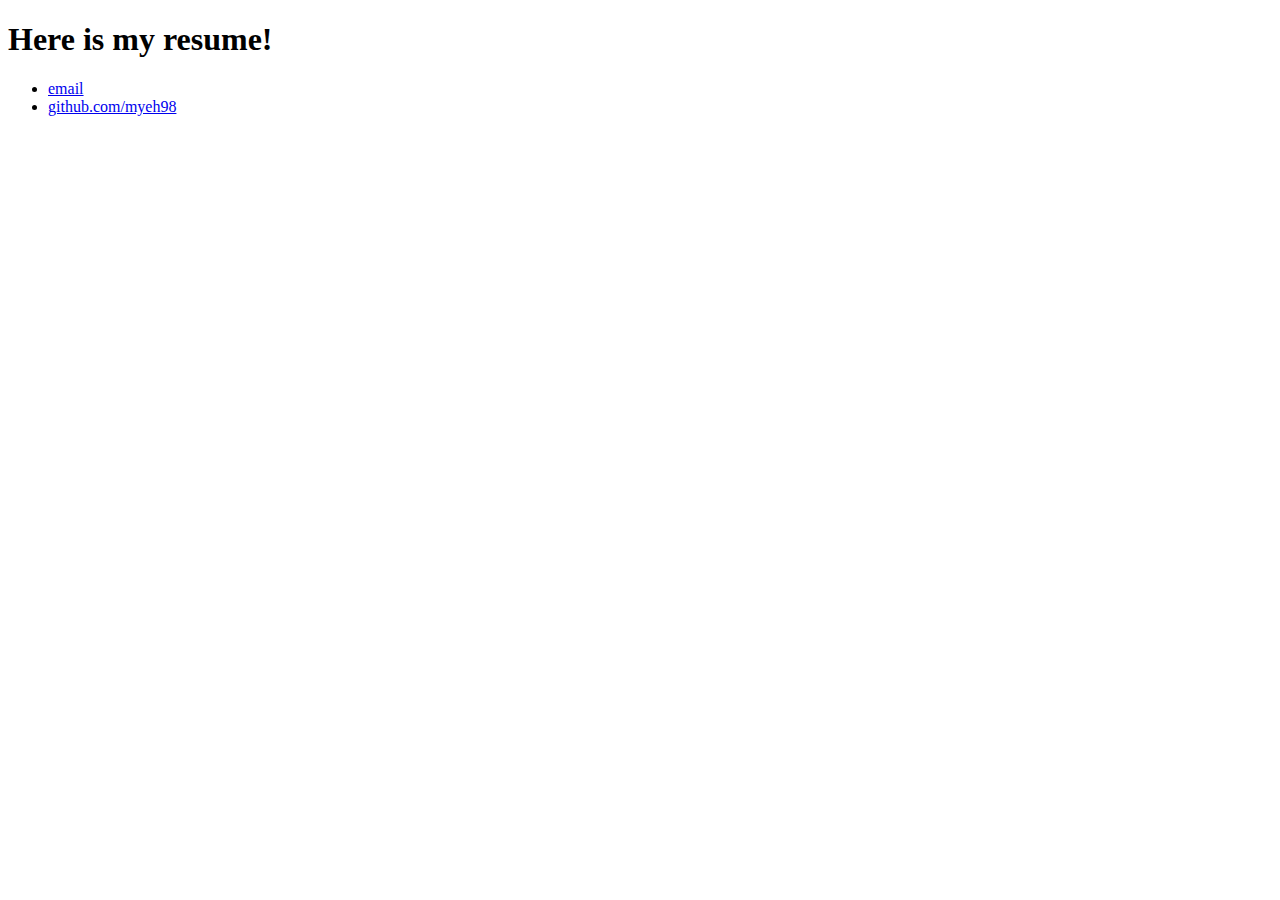
==== cv/index.html @ b31ddc23 "create index.html" ====
<!DOCTYPE html>
<html>
	<head>
		<title>Matthew Yeh, Princeton Class of 2020</title>
	</head>
	<body>
		<div class="container">
    		<div class="blurb">
        		<h1>Here is my resume!</h1>
		</div><!-- /.blurb -->
		</div><!-- /.container -->
		<footer>
    		<ul>
        		<li><a href="mailto:matthewy@princeton.edu">email</a></li>
        		<li><a href="https://github.com/myehh98">github.com/myeh98</a></li>
			</ul>
		</footer>
	</body>
</html>
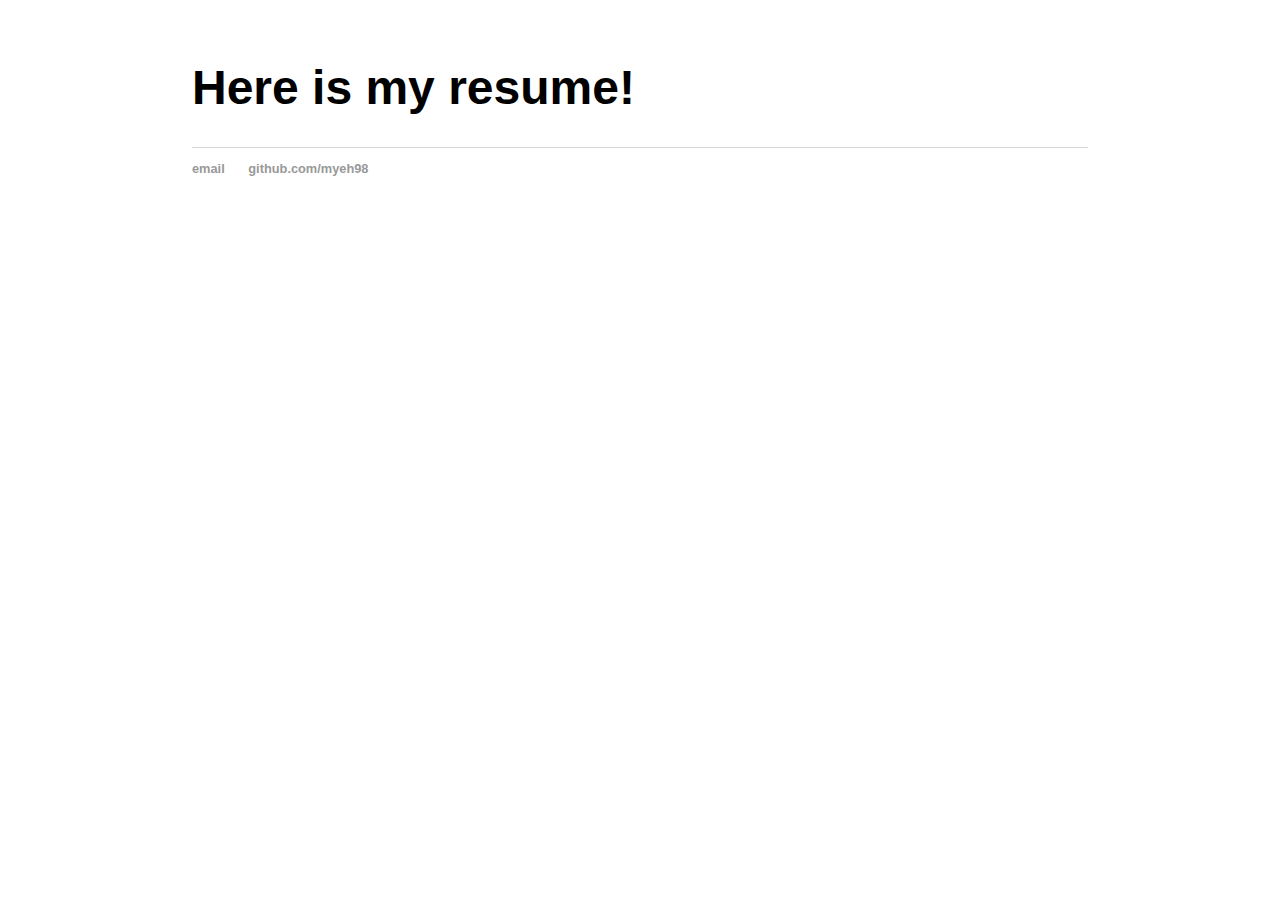
==== commit 3c8f01f0: "update index.html" ====
--- a/cv/index.html
+++ b/cv/index.html
@@ -2,6 +2,8 @@
 <html>
 	<head>
 		<title>Matthew Yeh, Princeton Class of 2020</title>
+		<!-- link to main stylesheet -->
+		<link rel="stylesheet" type="text/css" href="/css/main.css">
 	</head>
 	<body>
 		<div class="container">
--- a/css/main.css
+++ b/css/main.css
@@ -0,0 +1,43 @@
+body {
+    margin: 60px auto;
+    width: 70%;
+}
+nav ul, footer ul {
+    font-family:'Helvetica', 'Arial', 'Sans-Serif';
+    padding: 0px;
+    list-style: none;
+    font-weight: bold;
+}
+nav ul li, footer ul li {
+    display: inline;
+    margin-right: 20px;
+}
+a {
+    text-decoration: none;
+    color: #999;
+}
+a:hover {
+    text-decoration: underline;
+}
+h1 {
+    font-size: 3em;
+    font-family:'Helvetica', 'Arial', 'Sans-Serif';
+}
+p {
+    font-size: 1.5em;
+    line-height: 1.4em;
+    color: #333;
+}
+footer {
+    border-top: 1px solid #d5d5d5;
+    font-size: .8em;
+}
+
+ul.posts { 
+    margin: 20px auto 40px; 
+    font-size: 1.5em;
+}
+
+ul.posts li {
+    list-style: none;
+}
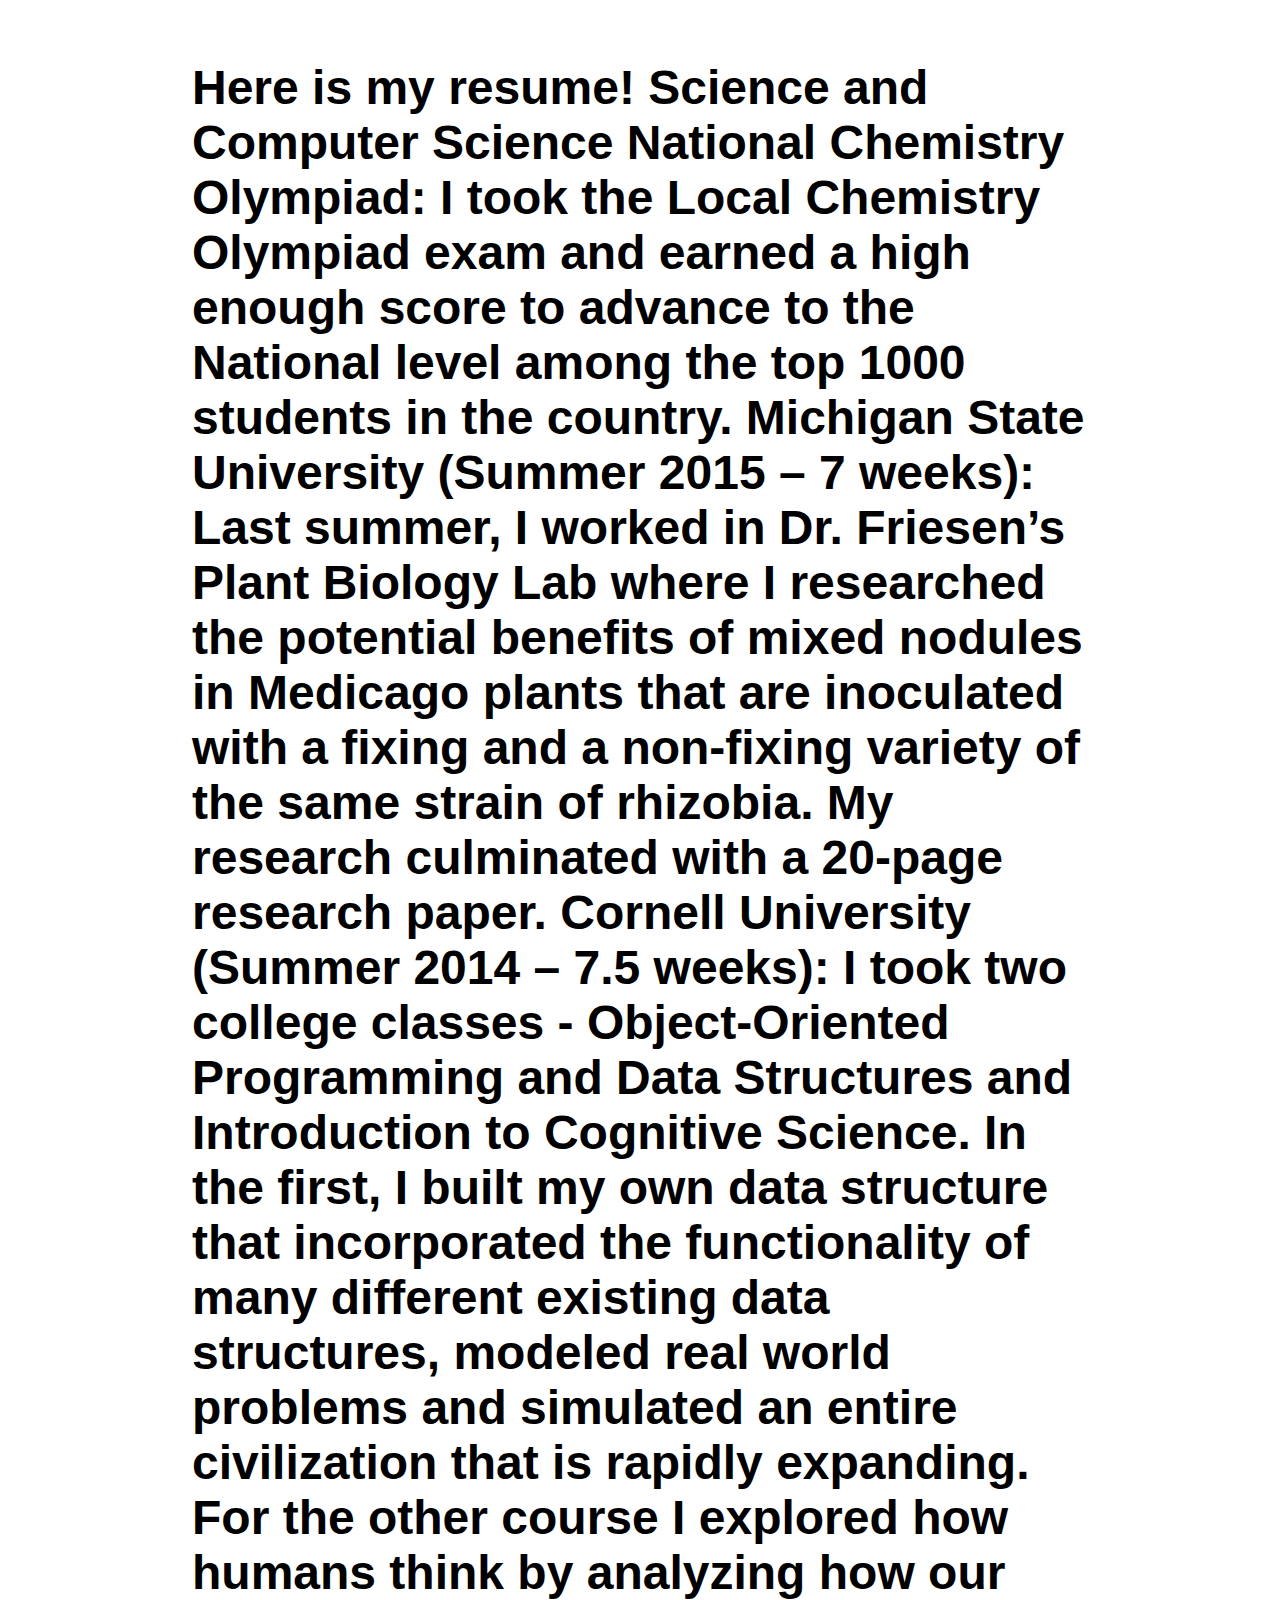
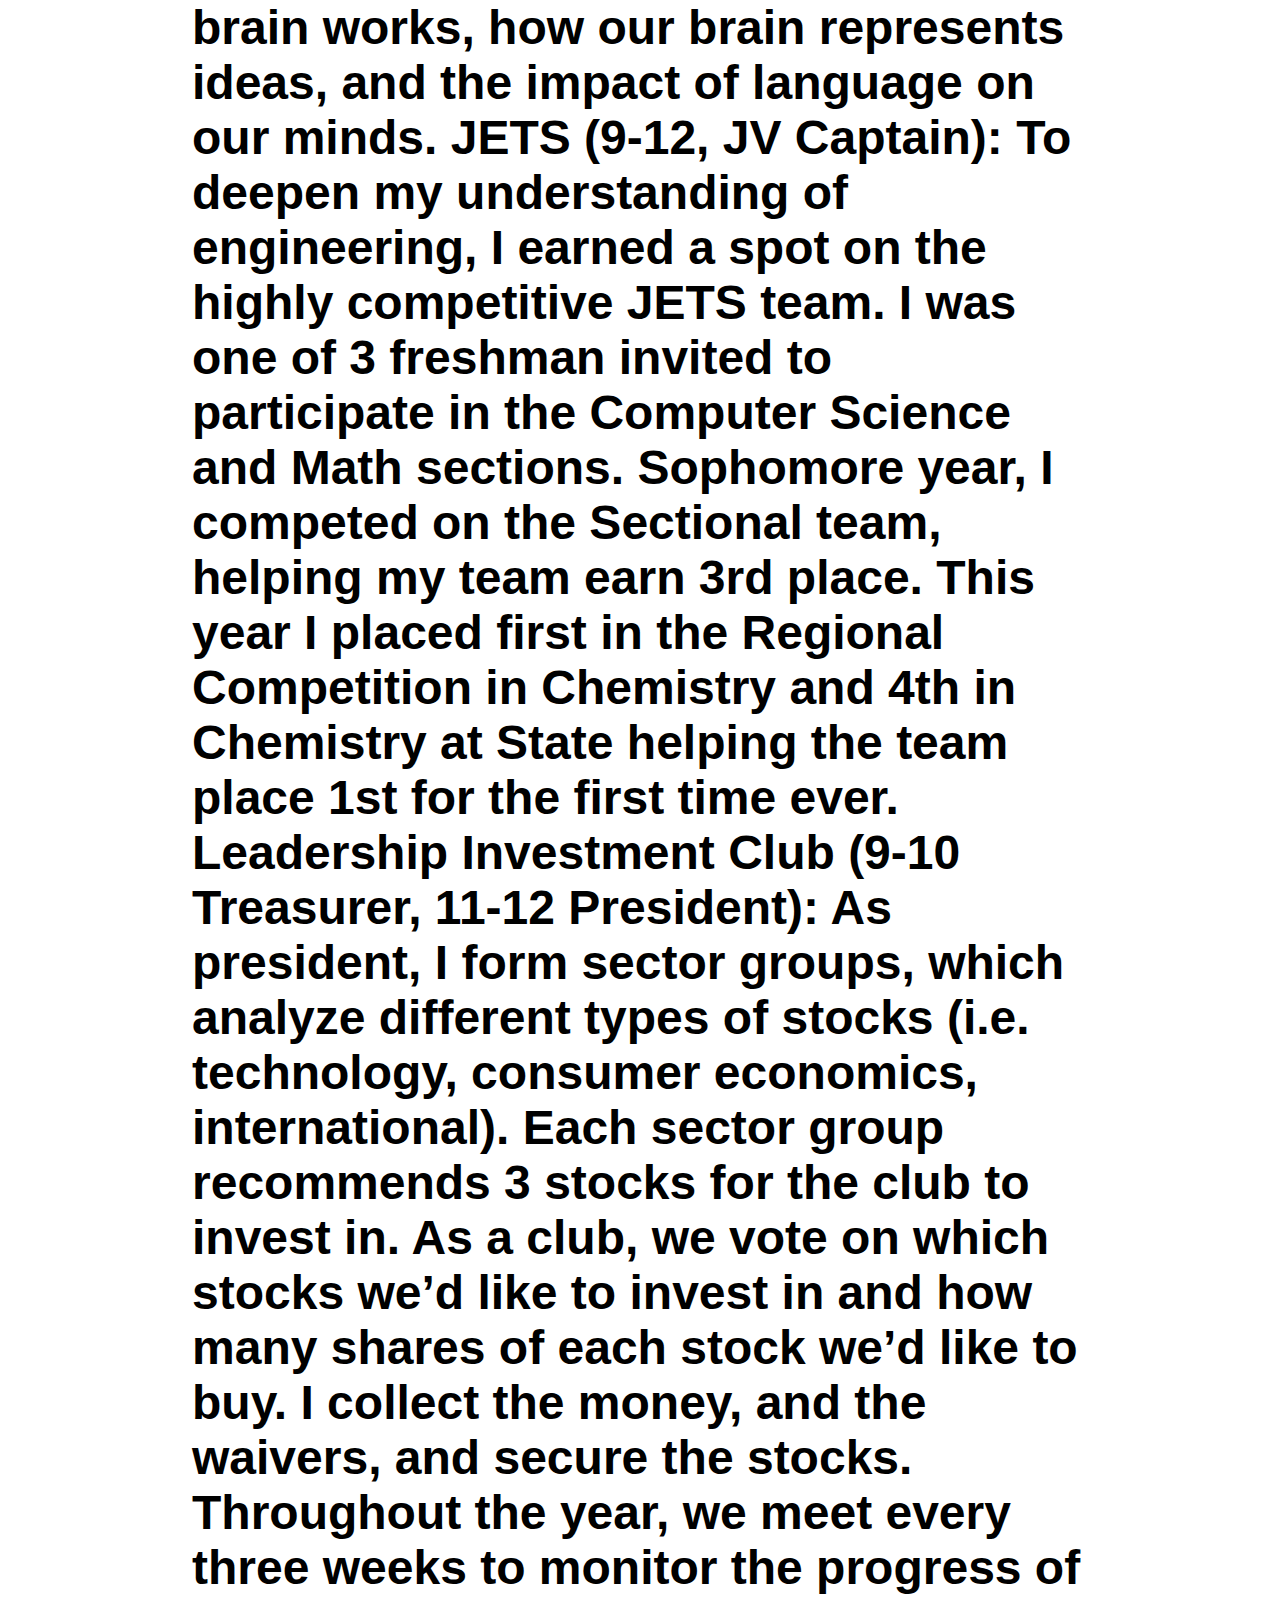
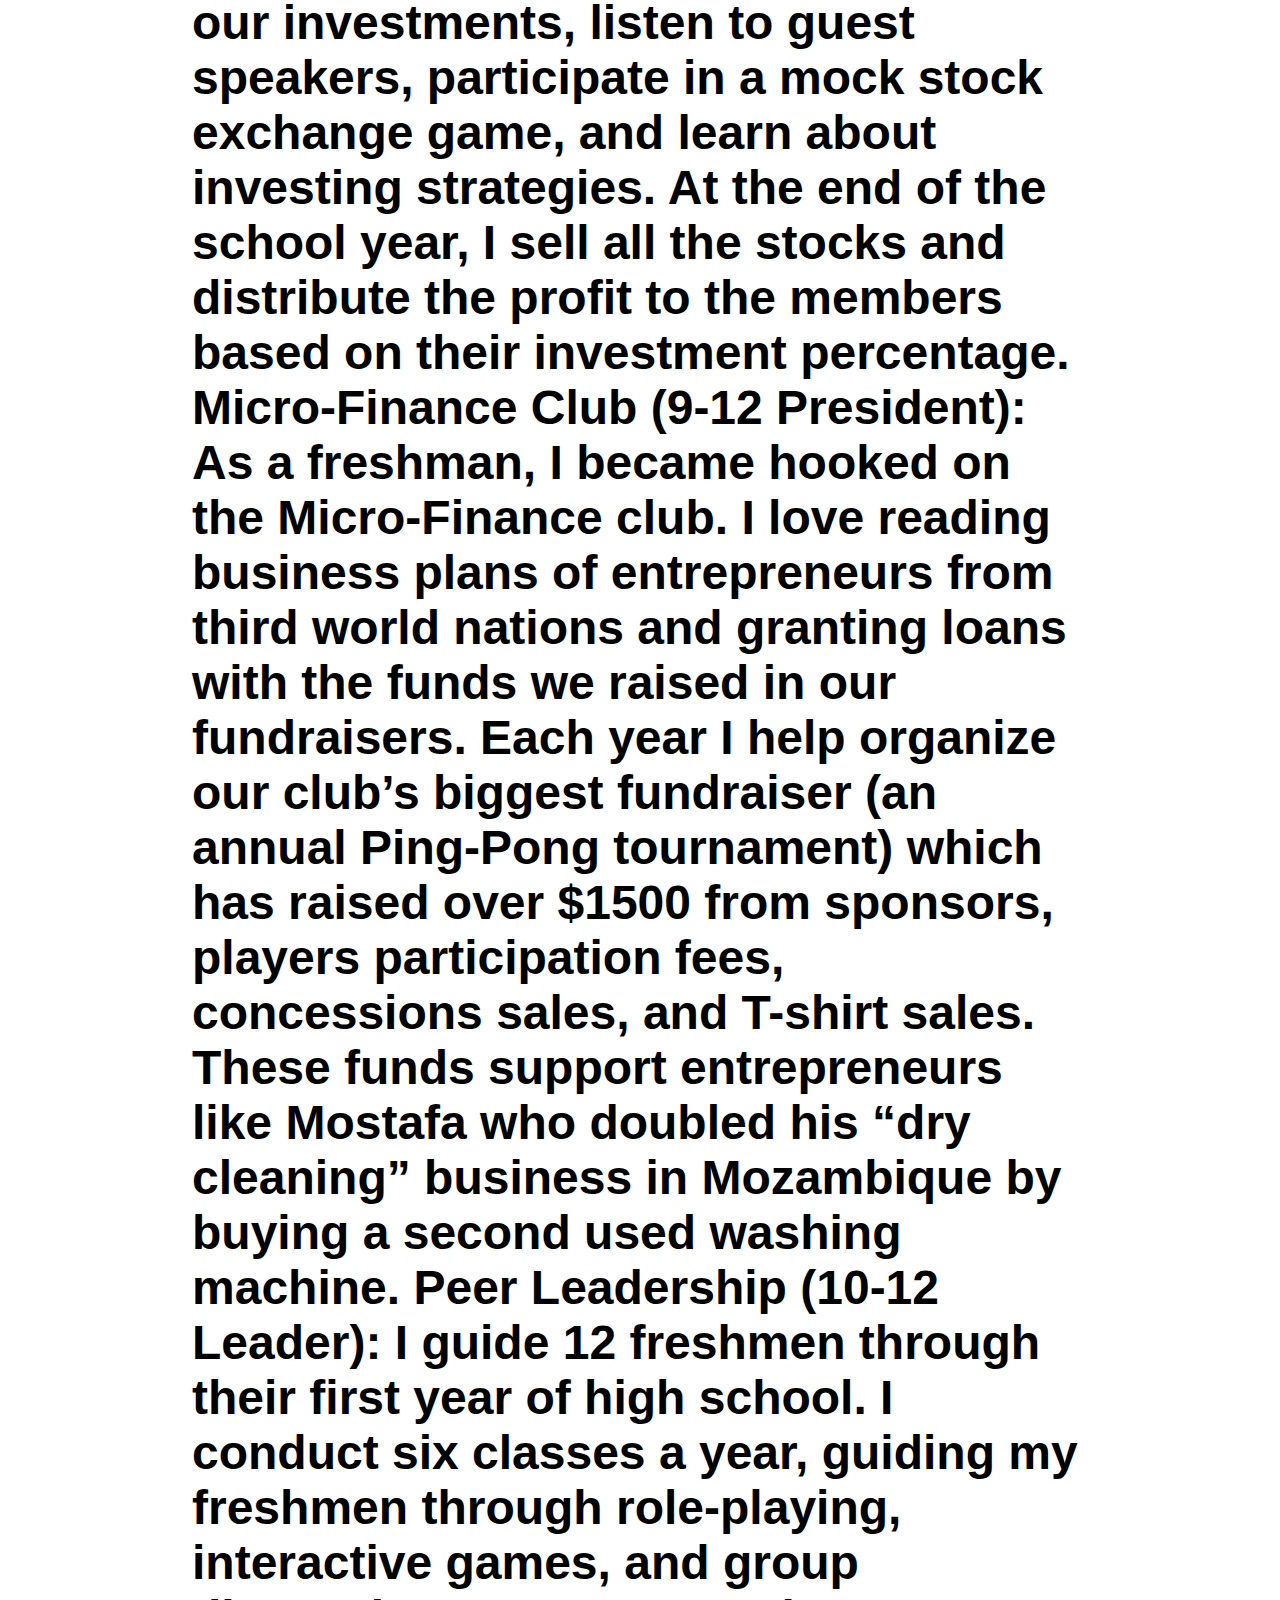
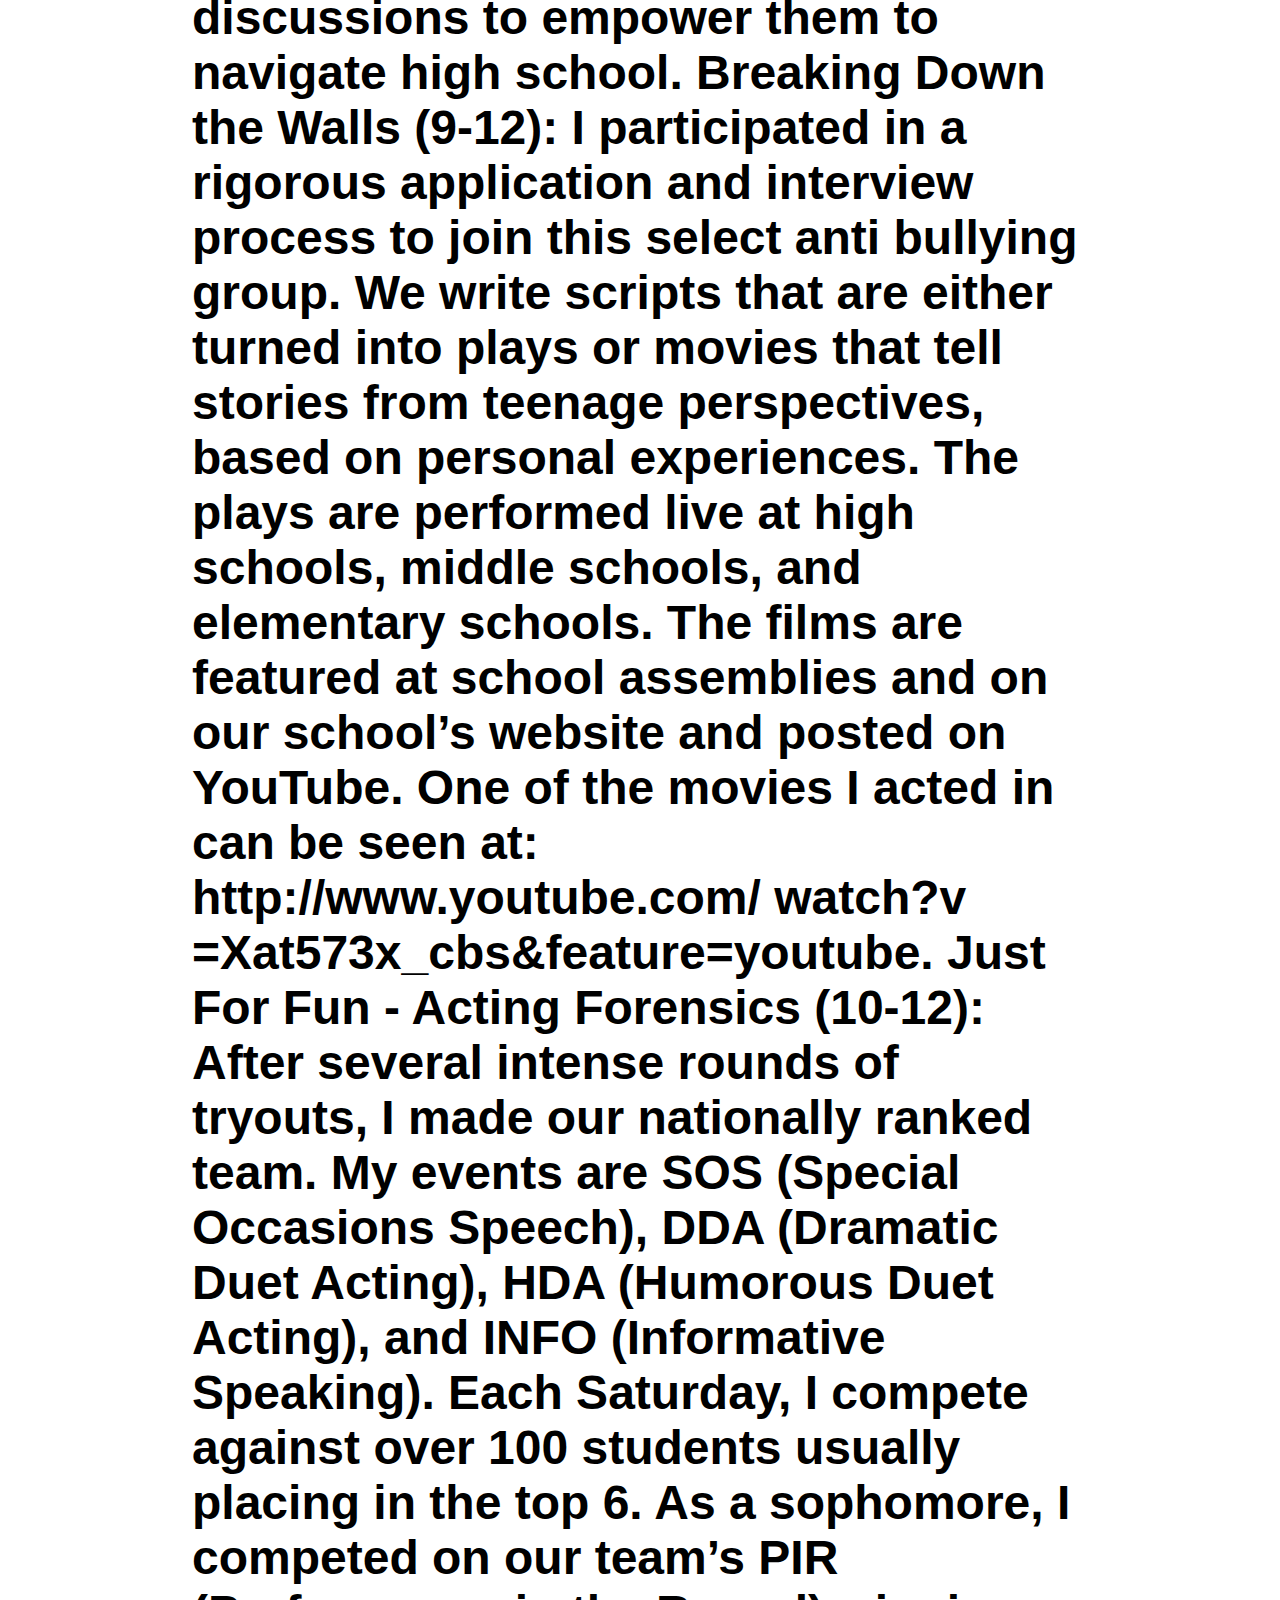
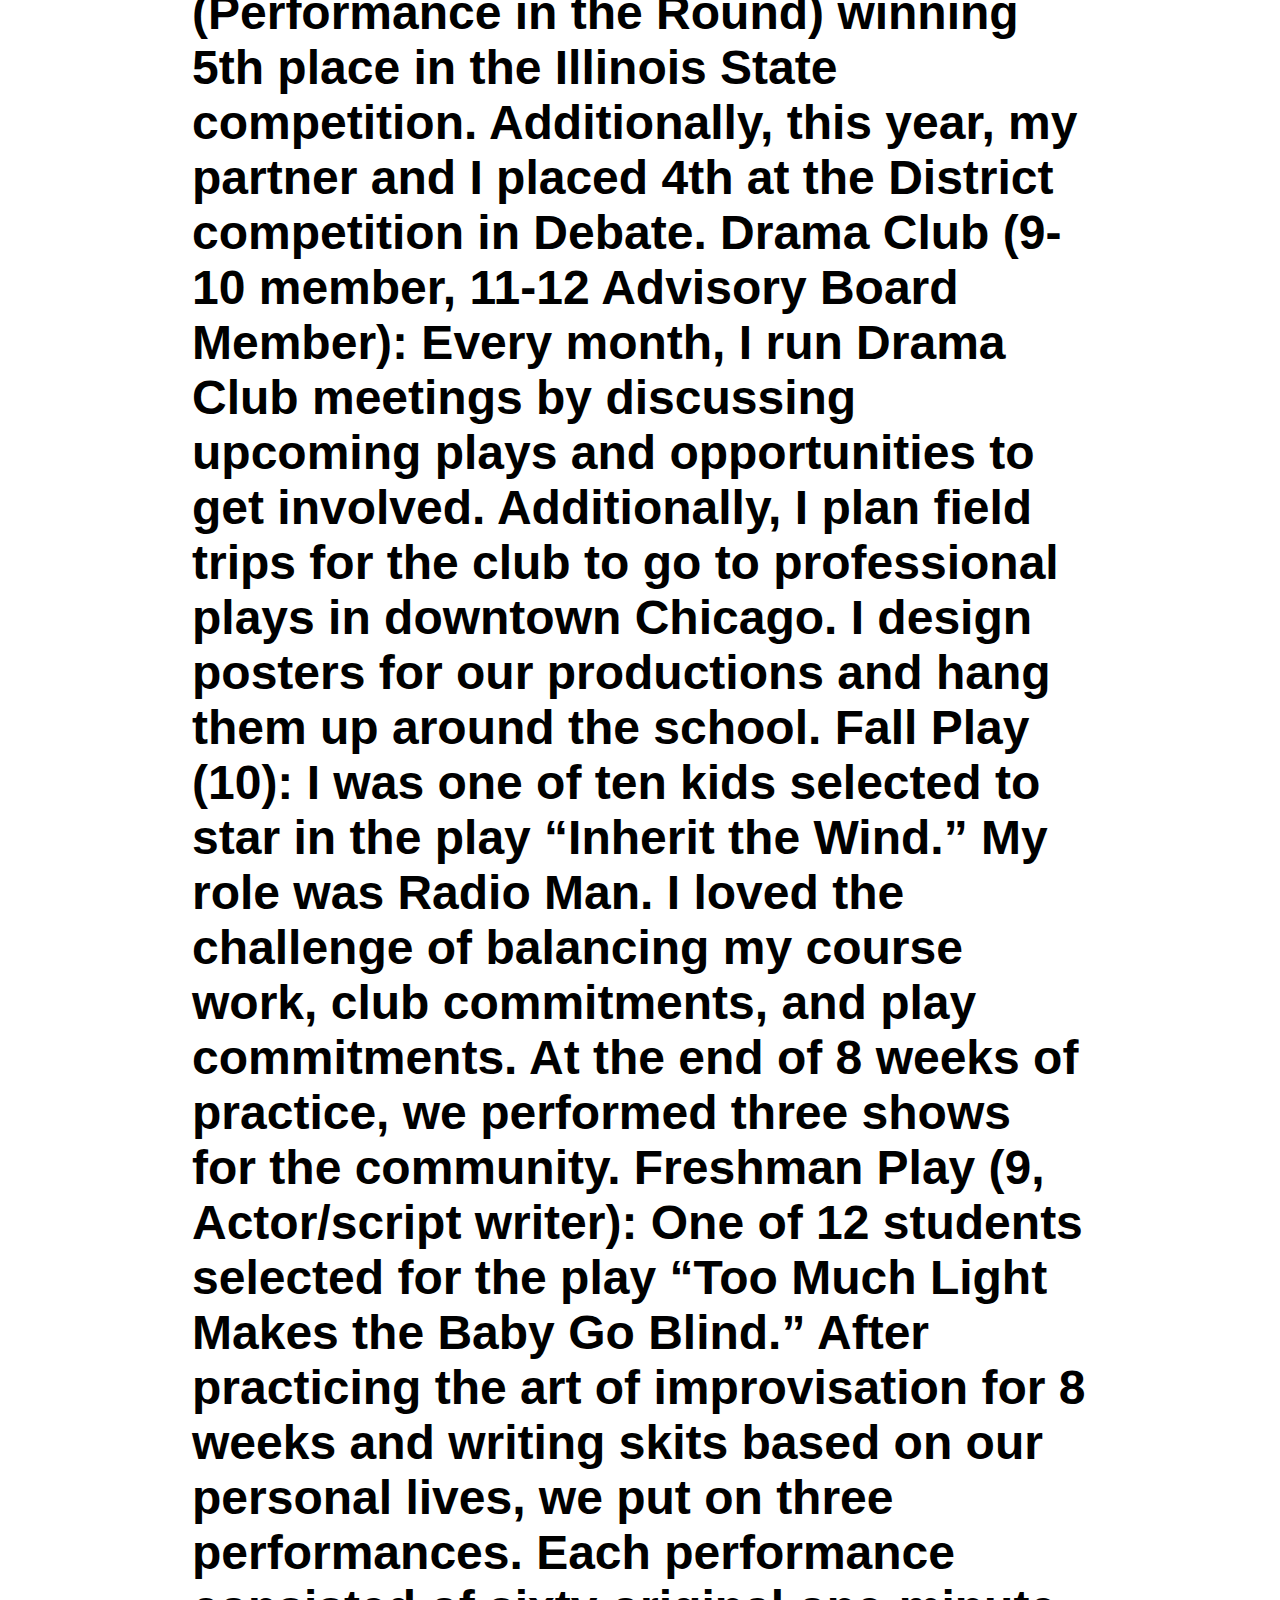
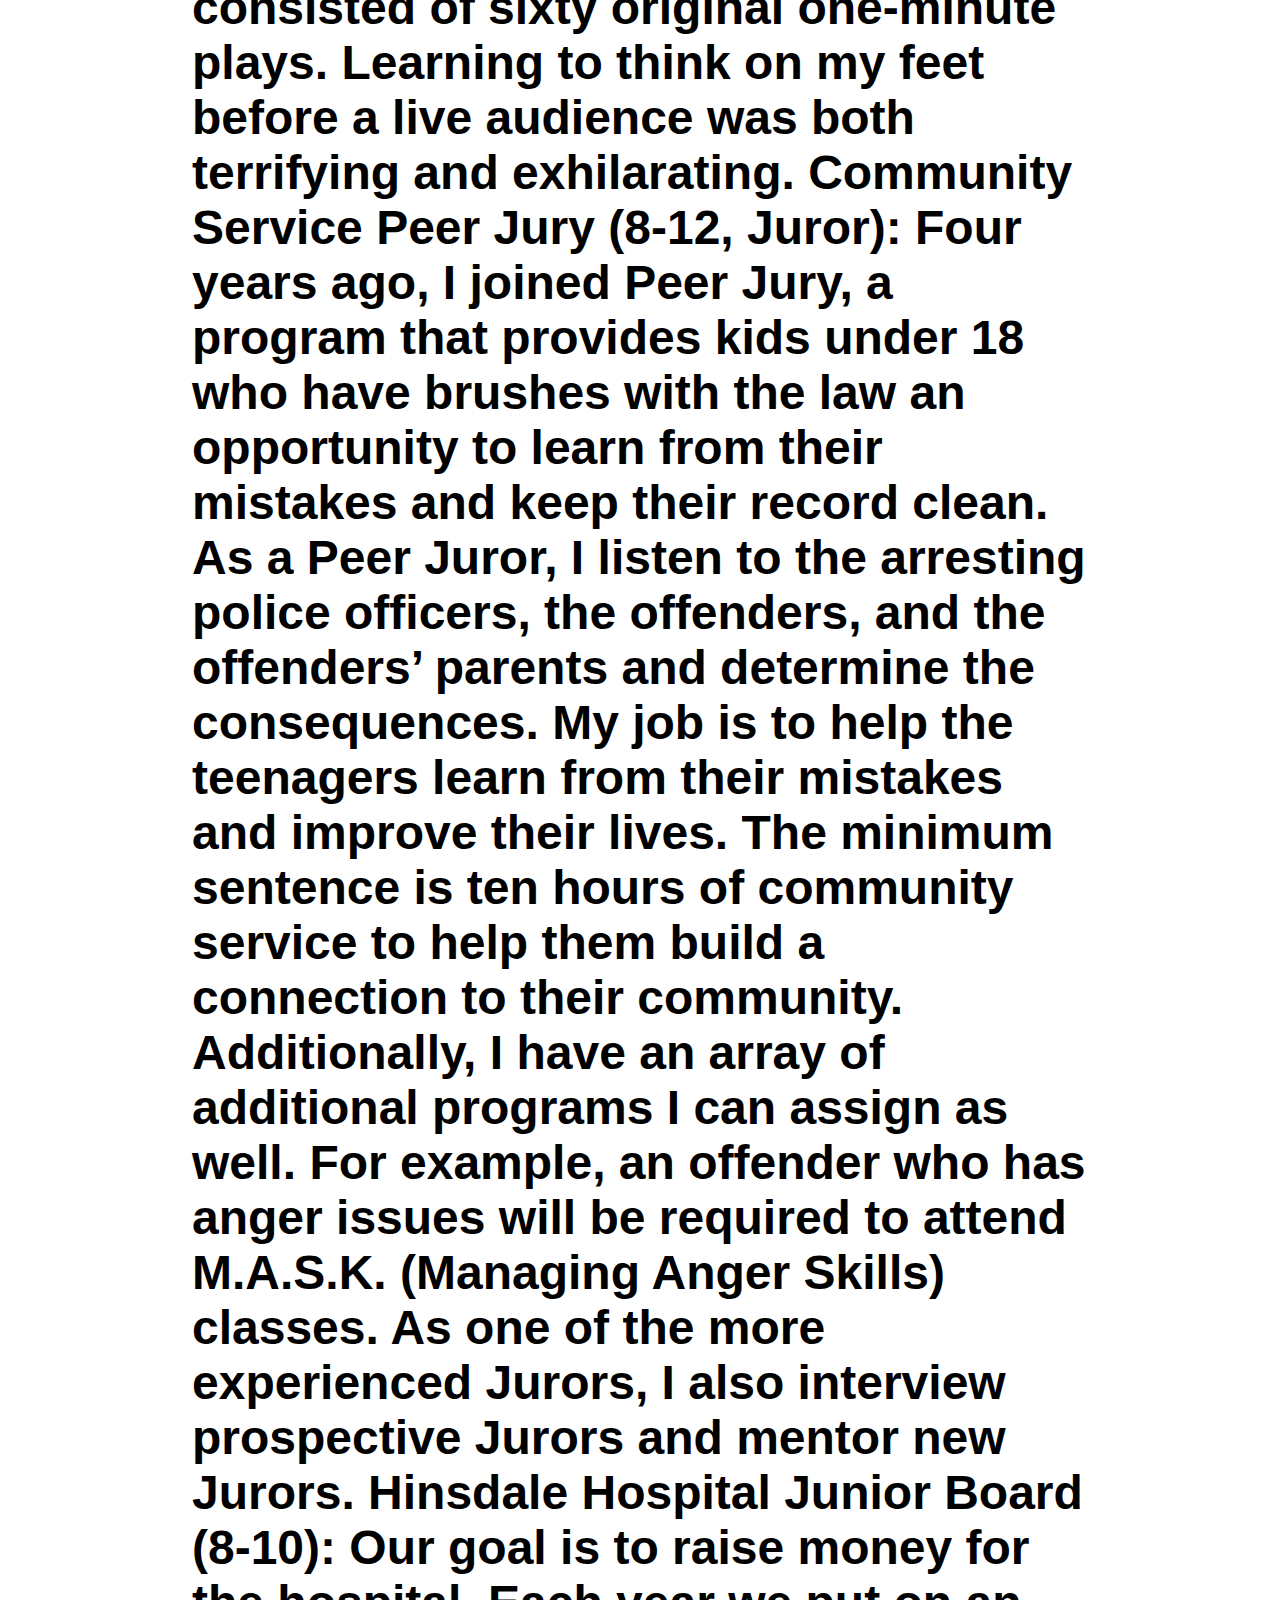
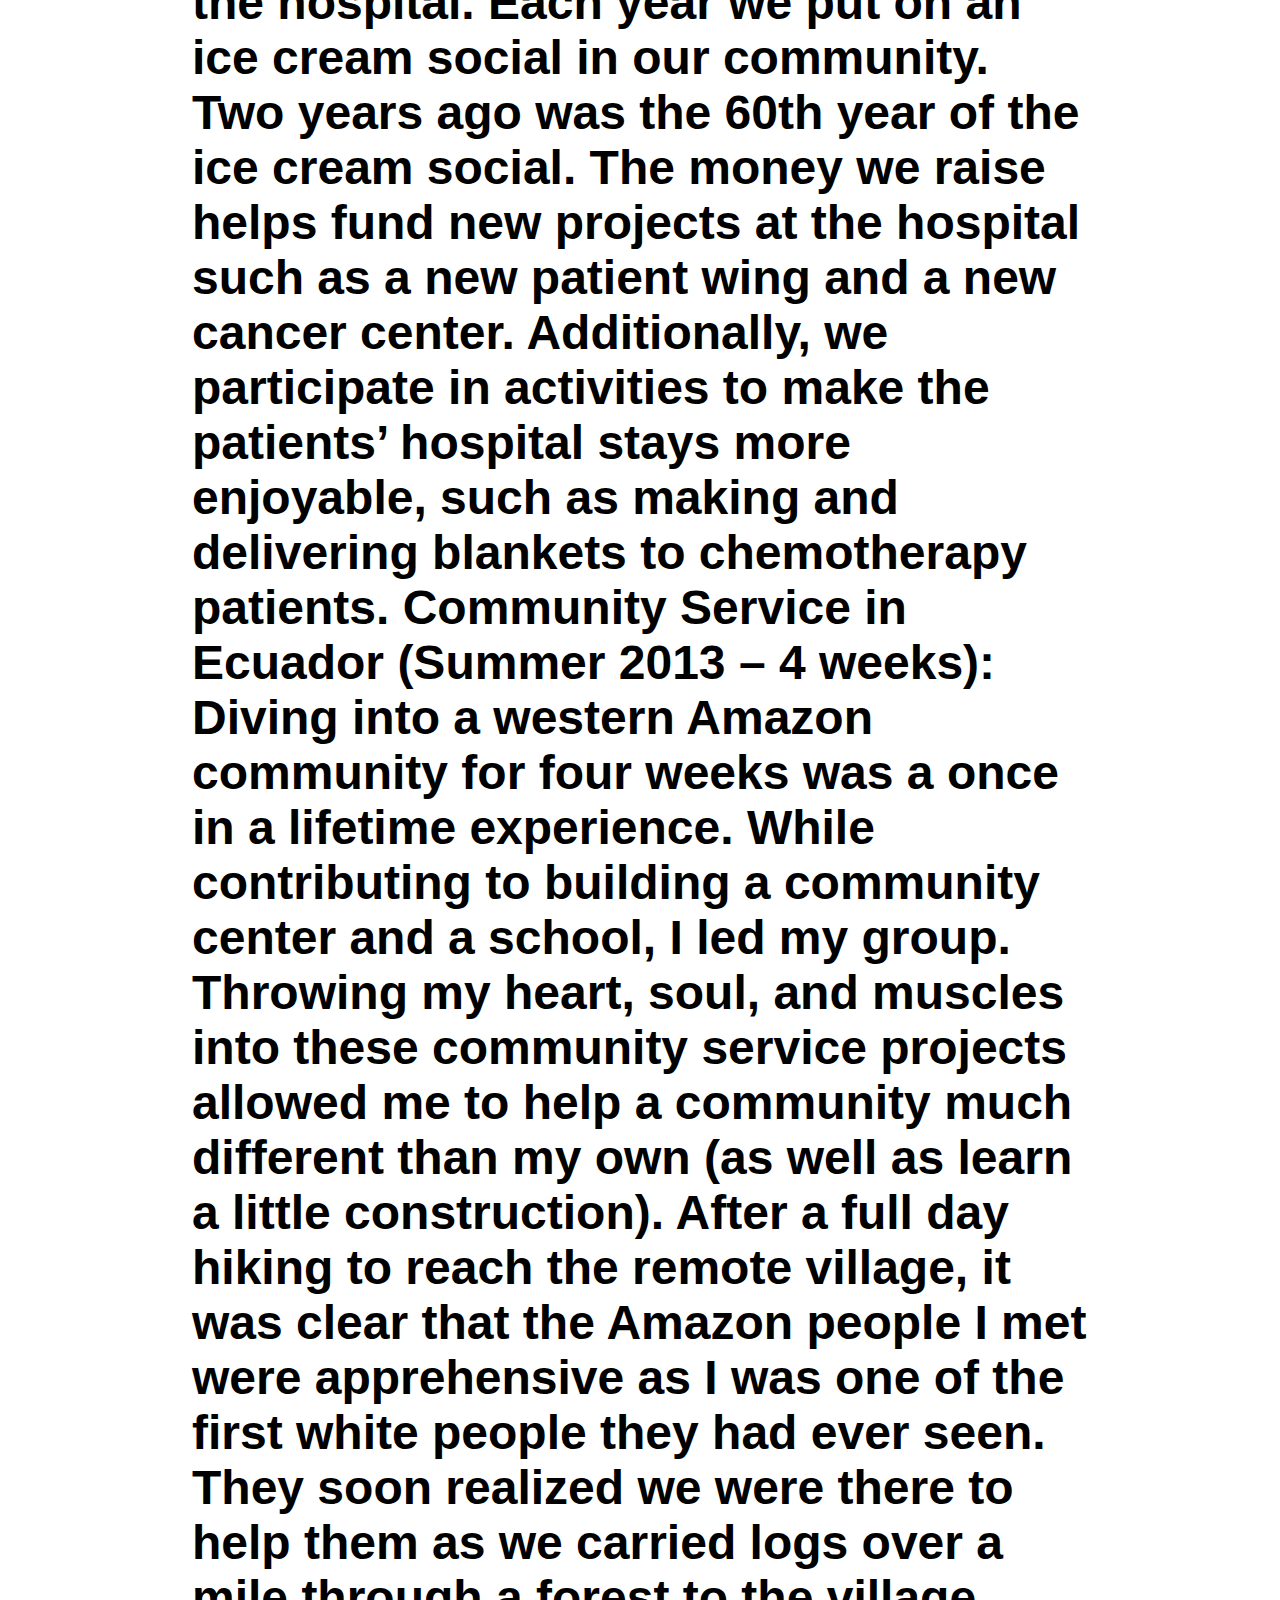
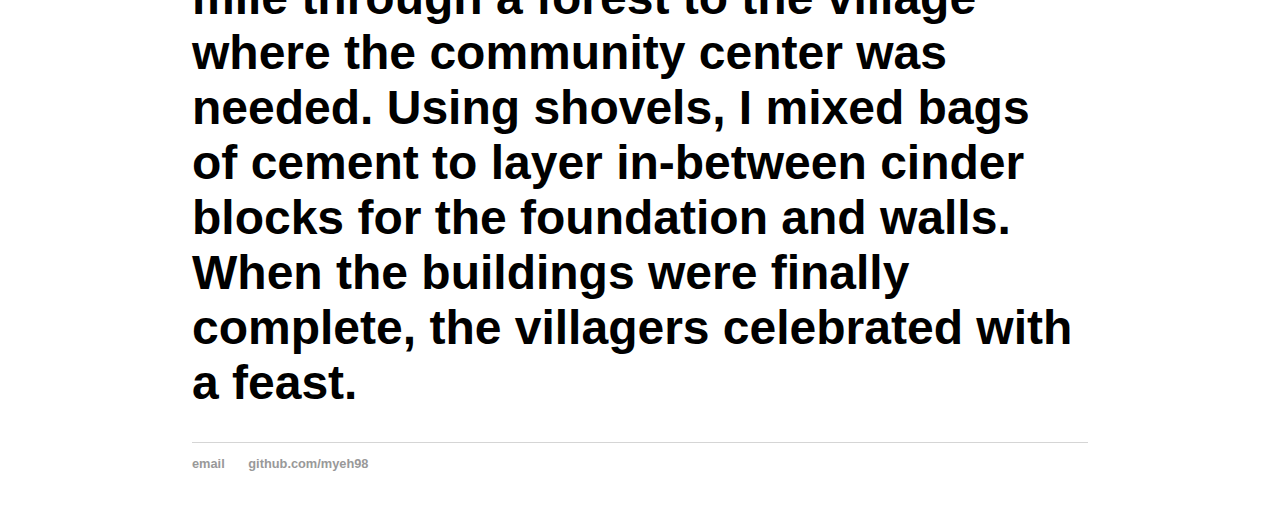
==== commit 29fd8613: "add resume to index.html" ====
--- a/cv/index.html
+++ b/cv/index.html
@@ -8,7 +8,48 @@
 	<body>
 		<div class="container">
     		<div class="blurb">
-        		<h1>Here is my resume!</h1>
+        		<h1>Here is my resume!
+        		
+        		
+        		
+        		
+        		Science and Computer Science
+National Chemistry Olympiad: I took the Local Chemistry Olympiad exam and earned a high enough score to advance to the National level among the top 1000 students in the country.
+
+Michigan State University (Summer 2015 – 7 weeks): Last summer, I worked in Dr. Friesen’s Plant Biology Lab where I researched the potential benefits of mixed nodules in Medicago plants that are inoculated with a fixing and a non-fixing variety of the same strain of rhizobia. My research culminated with a 20-page research paper.
+
+Cornell University (Summer 2014 – 7.5 weeks): I took two college classes - Object-Oriented Programming and Data Structures and Introduction to Cognitive Science. In the first, I built my own data structure that incorporated the functionality of many different existing data structures, modeled real world problems and simulated an entire civilization that is rapidly expanding. For the other course I explored how humans think by analyzing how our brain works, how our brain represents ideas, and the impact of language on our minds.
+
+JETS (9-12, JV Captain): To deepen my understanding of engineering, I earned a spot on the highly competitive JETS team. I was one of 3 freshman invited to participate in the Computer Science and Math sections. Sophomore year, I competed on the Sectional team, helping my team earn 3rd place. This year I placed first in the Regional Competition in Chemistry and 4th in Chemistry at State helping the team place 1st for the first time ever.
+
+Leadership
+Investment Club (9-10 Treasurer, 11-12 President): As president, I form sector groups, which analyze different types of stocks (i.e. technology, consumer economics, international). Each sector group recommends 3 stocks for the club to invest in. As a club, we vote on which stocks we’d like to invest in and how many shares of each stock we’d like to buy. I collect the money, and the waivers, and secure the stocks. Throughout the year, we meet every three weeks to monitor the progress of our investments, listen to guest speakers, participate in a mock stock exchange game, and learn about investing strategies. At the end of the school year, I sell all the stocks and distribute the profit to the members based on their investment percentage. 
+
+Micro-Finance Club (9-12 President): As a freshman, I became hooked on the Micro-Finance club. I love reading business plans of entrepreneurs from third world nations and granting loans with the funds we raised in our fundraisers. Each year I help organize our club’s biggest fundraiser (an annual Ping-Pong tournament) which has raised over $1500 from sponsors, players participation fees, concessions sales, and T-shirt sales. These funds support entrepreneurs like Mostafa who doubled his “dry cleaning” business in Mozambique by buying a second used washing machine.
+
+Peer Leadership (10-12 Leader): I guide 12 freshmen through their first year of high school. I conduct six classes a year, guiding my freshmen through role-playing, interactive games, and group discussions to empower them to navigate high school. 
+
+
+Breaking Down the Walls (9-12): I participated in a rigorous application and interview process to join this select anti bullying group.  We write scripts that are either turned into plays or movies that tell stories from teenage perspectives, based on personal experiences. The plays are performed live at high schools, middle schools, and elementary schools. The films are featured at school assemblies and on our school’s website and posted on YouTube. One of the movies I acted in can be seen at: http://www.youtube.com/ watch?v =Xat573x_cbs&feature=youtube.
+
+
+Just For Fun - Acting 
+Forensics (10-12): After several intense rounds of tryouts, I made our nationally ranked team. My events are SOS (Special Occasions Speech), DDA (Dramatic Duet Acting), HDA (Humorous Duet Acting), and INFO (Informative Speaking). Each Saturday, I compete against over 100 students usually placing in the top 6. As a sophomore, I competed on our team’s PIR (Performance in the Round) winning 5th place in the Illinois State competition. Additionally, this year, my partner and I placed 4th at the District competition in Debate.
+
+Drama Club (9-10 member, 11-12 Advisory Board Member): Every month, I run Drama Club meetings by discussing upcoming plays and opportunities to get involved. Additionally, I plan field trips for the club to go to professional plays in downtown Chicago. I design posters for our productions and hang them up around the school.
+
+Fall Play (10): I was one of ten kids selected to star in the play “Inherit the Wind.” My role was Radio Man. I loved the challenge of balancing my course work, club commitments, and play commitments. At the end of 8 weeks of practice, we performed three shows for the community.
+
+Freshman Play (9, Actor/script writer): One of 12 students selected for the play “Too Much Light Makes the Baby Go Blind.” After practicing the art of improvisation for 8 weeks and writing skits based on our personal lives, we put on three performances. Each performance consisted of sixty original one-minute plays.  Learning to think on my feet before a live audience was both terrifying and exhilarating.
+
+Community Service
+Peer Jury (8-12, Juror): Four years ago, I joined Peer Jury, a program that provides kids under 18 who have brushes with the law an opportunity to learn from their mistakes and keep their record clean.  As a Peer Juror, I listen to the arresting police officers, the offenders, and the offenders’ parents and determine the consequences. My job is to help the teenagers learn from their mistakes and improve their lives. The minimum sentence is ten hours of community service to help them build a connection to their community. Additionally, I have an array of additional programs I can assign as well. For example, an offender who has anger issues will be required to attend M.A.S.K. (Managing Anger Skills) classes. As one of the more experienced Jurors, I also interview prospective Jurors and mentor new Jurors.
+
+Hinsdale Hospital Junior Board (8-10): Our goal is to raise money for the hospital. Each year we put on an ice cream social in our community. Two years ago was the 60th year of the ice cream social. The money we raise helps fund new projects at the hospital such as a new patient wing and a new cancer center. Additionally, we participate in activities to make the patients’ hospital stays more enjoyable, such as making and delivering blankets to chemotherapy patients.
+ 
+Community Service in Ecuador (Summer 2013 – 4 weeks): Diving into a western Amazon community for four weeks was a once in a lifetime experience.  While contributing to building a community center and a school, I led my group. Throwing my heart, soul, and muscles into these community service projects allowed me to help a community much different than my own (as well as learn a little construction). After a full day hiking to reach the remote village, it was clear that the Amazon people I met were apprehensive as I was one of the first white people they had ever seen.  They soon realized we were there to help them as we carried logs over a mile through a forest to the village where the community center was needed. Using shovels, I mixed bags of cement to layer in-between cinder blocks for the foundation and walls. When the buildings were finally complete, the villagers celebrated with a feast. 
+</h1>
+        		
 		</div><!-- /.blurb -->
 		</div><!-- /.container -->
 		<footer>
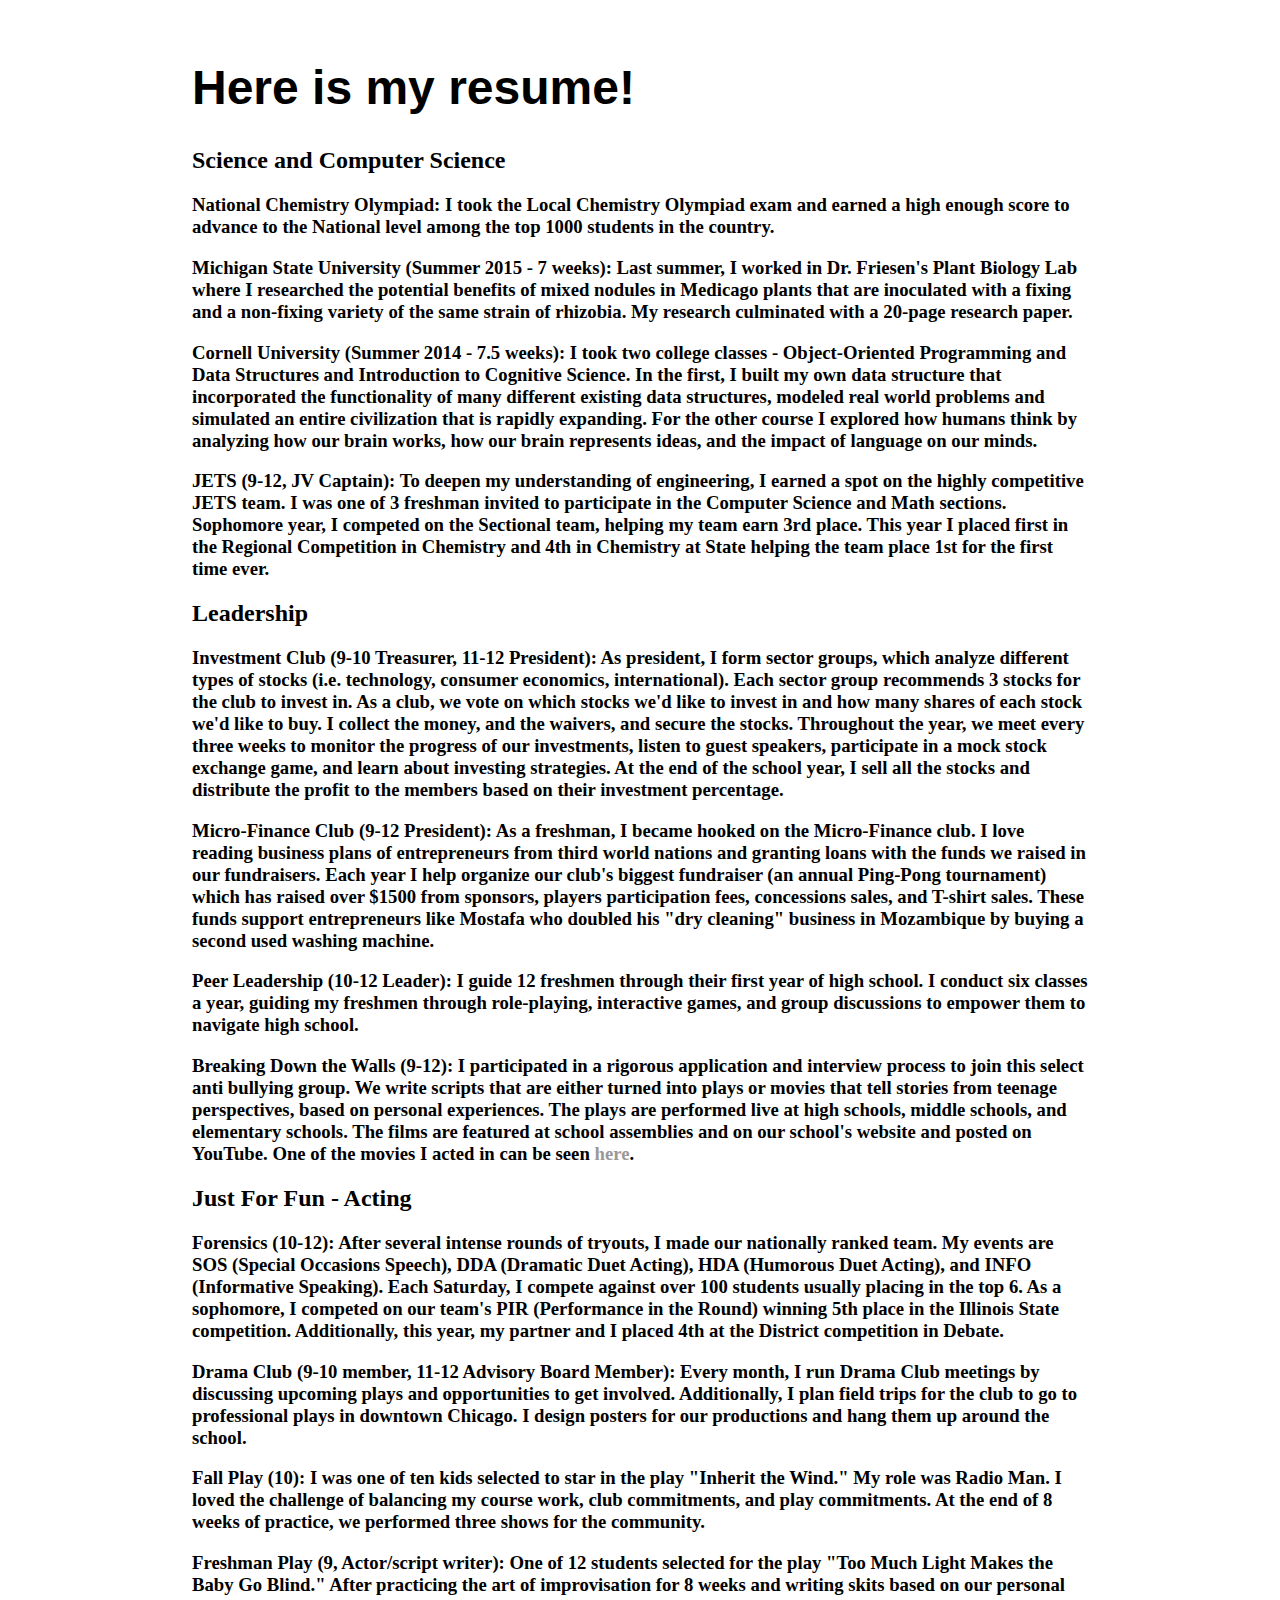
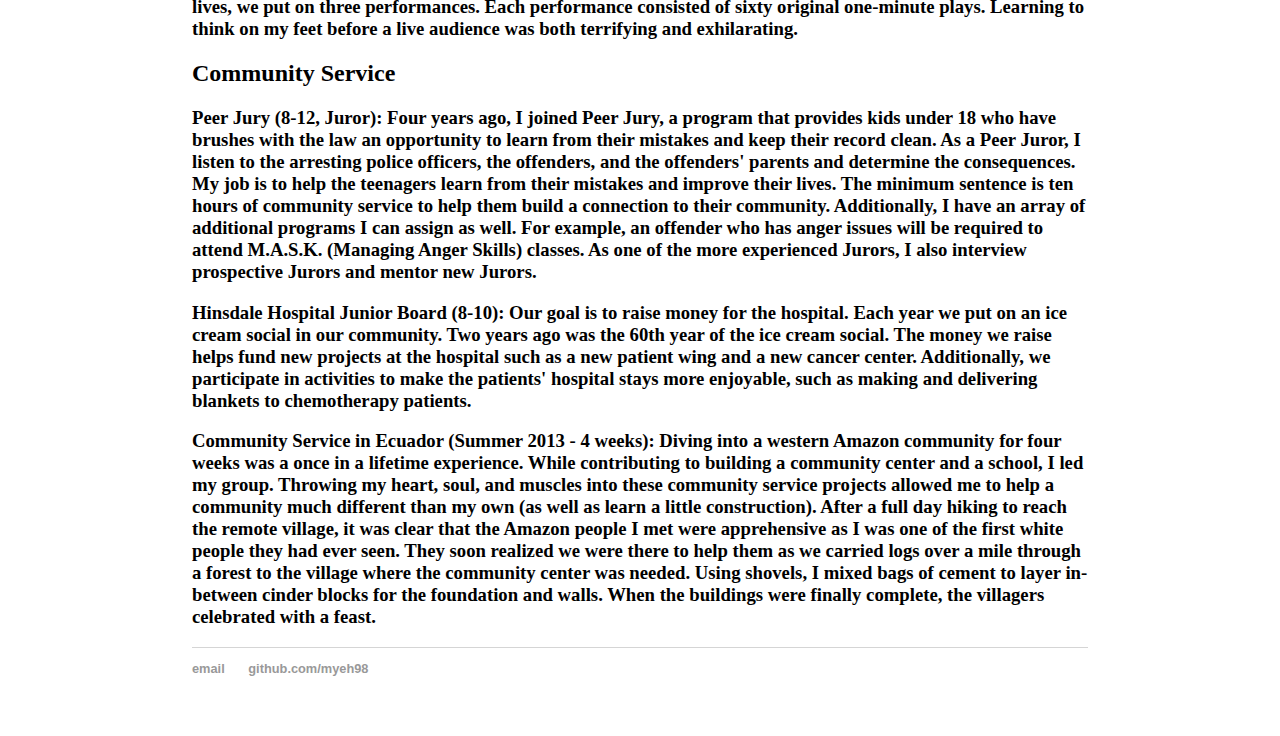
==== commit 9df415f3: "Update index.html" ====
--- a/cv/index.html
+++ b/cv/index.html
@@ -3,53 +3,47 @@
 	<head>
 		<title>Matthew Yeh, Princeton Class of 2020</title>
 		<!-- link to main stylesheet -->
-		<link rel="stylesheet" type="text/css" href="/css/main.css">
+		<link rel="stylesheet" type="text/css" href="../css/main.css">
 	</head>
 	<body>
 		<div class="container">
     		<div class="blurb">
-        		<h1>Here is my resume!
-        		
-        		
-        		
-        		
-        		Science and Computer Science
-National Chemistry Olympiad: I took the Local Chemistry Olympiad exam and earned a high enough score to advance to the National level among the top 1000 students in the country.
+        		<h1>Here is my resume!</h1>
+        		<h2> Science and Computer Science </h2>
+				<h3> National Chemistry Olympiad: I took the Local Chemistry Olympiad exam and earned a high enough score to advance to the National level among the top 1000 students in the country. </h3>
 
-Michigan State University (Summer 2015 – 7 weeks): Last summer, I worked in Dr. Friesen’s Plant Biology Lab where I researched the potential benefits of mixed nodules in Medicago plants that are inoculated with a fixing and a non-fixing variety of the same strain of rhizobia. My research culminated with a 20-page research paper.
+				<h3> Michigan State University (Summer 2015 - 7 weeks): Last summer, I worked in Dr. Friesen's Plant Biology Lab where I researched the potential benefits of mixed nodules in Medicago plants that are inoculated with a fixing and a non-fixing variety of the same strain of rhizobia. My research culminated with a 20-page research paper. </h3>
 
-Cornell University (Summer 2014 – 7.5 weeks): I took two college classes - Object-Oriented Programming and Data Structures and Introduction to Cognitive Science. In the first, I built my own data structure that incorporated the functionality of many different existing data structures, modeled real world problems and simulated an entire civilization that is rapidly expanding. For the other course I explored how humans think by analyzing how our brain works, how our brain represents ideas, and the impact of language on our minds.
+				<h3> Cornell University (Summer 2014 - 7.5 weeks): I took two college classes - Object-Oriented Programming and Data Structures and Introduction to Cognitive Science. In the first, I built my own data structure that incorporated the functionality of many different existing data structures, modeled real world problems and simulated an entire civilization that is rapidly expanding. For the other course I explored how humans think by analyzing how our brain works, how our brain represents ideas, and the impact of language on our minds. </h3>
 
-JETS (9-12, JV Captain): To deepen my understanding of engineering, I earned a spot on the highly competitive JETS team. I was one of 3 freshman invited to participate in the Computer Science and Math sections. Sophomore year, I competed on the Sectional team, helping my team earn 3rd place. This year I placed first in the Regional Competition in Chemistry and 4th in Chemistry at State helping the team place 1st for the first time ever.
+				<h3> JETS (9-12, JV Captain): To deepen my understanding of engineering, I earned a spot on the highly competitive JETS team. I was one of 3 freshman invited to participate in the Computer Science and Math sections. Sophomore year, I competed on the Sectional team, helping my team earn 3rd place. This year I placed first in the Regional Competition in Chemistry and 4th in Chemistry at State helping the team place 1st for the first time ever. </h3>
 
-Leadership
-Investment Club (9-10 Treasurer, 11-12 President): As president, I form sector groups, which analyze different types of stocks (i.e. technology, consumer economics, international). Each sector group recommends 3 stocks for the club to invest in. As a club, we vote on which stocks we’d like to invest in and how many shares of each stock we’d like to buy. I collect the money, and the waivers, and secure the stocks. Throughout the year, we meet every three weeks to monitor the progress of our investments, listen to guest speakers, participate in a mock stock exchange game, and learn about investing strategies. At the end of the school year, I sell all the stocks and distribute the profit to the members based on their investment percentage. 
+				<h2> Leadership </h2>
+				<h3> Investment Club (9-10 Treasurer, 11-12 President): As president, I form sector groups, which analyze different types of stocks (i.e. technology, consumer economics, international). Each sector group recommends 3 stocks for the club to invest in. As a club, we vote on which stocks we'd like to invest in and how many shares of each stock we'd like to buy. I collect the money, and the waivers, and secure the stocks. Throughout the year, we meet every three weeks to monitor the progress of our investments, listen to guest speakers, participate in a mock stock exchange game, and learn about investing strategies. At the end of the school year, I sell all the stocks and distribute the profit to the members based on their investment percentage. </h3>
 
-Micro-Finance Club (9-12 President): As a freshman, I became hooked on the Micro-Finance club. I love reading business plans of entrepreneurs from third world nations and granting loans with the funds we raised in our fundraisers. Each year I help organize our club’s biggest fundraiser (an annual Ping-Pong tournament) which has raised over $1500 from sponsors, players participation fees, concessions sales, and T-shirt sales. These funds support entrepreneurs like Mostafa who doubled his “dry cleaning” business in Mozambique by buying a second used washing machine.
+				<h3> Micro-Finance Club (9-12 President): As a freshman, I became hooked on the Micro-Finance club. I love reading business plans of entrepreneurs from third world nations and granting loans with the funds we raised in our fundraisers. Each year I help organize our club's biggest fundraiser (an annual Ping-Pong tournament) which has raised over $1500 from sponsors, players participation fees, concessions sales, and T-shirt sales. These funds support entrepreneurs like Mostafa who doubled his "dry cleaning" business in Mozambique by buying a second used washing machine. </h3>
 
-Peer Leadership (10-12 Leader): I guide 12 freshmen through their first year of high school. I conduct six classes a year, guiding my freshmen through role-playing, interactive games, and group discussions to empower them to navigate high school. 
+				<h3> Peer Leadership (10-12 Leader): I guide 12 freshmen through their first year of high school. I conduct six classes a year, guiding my freshmen through role-playing, interactive games, and group discussions to empower them to navigate high school. </h3>
 
 
-Breaking Down the Walls (9-12): I participated in a rigorous application and interview process to join this select anti bullying group.  We write scripts that are either turned into plays or movies that tell stories from teenage perspectives, based on personal experiences. The plays are performed live at high schools, middle schools, and elementary schools. The films are featured at school assemblies and on our school’s website and posted on YouTube. One of the movies I acted in can be seen at: http://www.youtube.com/ watch?v =Xat573x_cbs&feature=youtube.
+				<h3> Breaking Down the Walls (9-12): I participated in a rigorous application and interview process to join this select anti bullying group.  We write scripts that are either turned into plays or movies that tell stories from teenage perspectives, based on personal experiences. The plays are performed live at high schools, middle schools, and elementary schools. The films are featured at school assemblies and on our school's website and posted on YouTube. One of the movies I acted in can be seen <a href="http://www.youtube.com/ watch?v =Xat573x_cbs&feature=youtube">here</a>. </h3>
 
 
-Just For Fun - Acting 
-Forensics (10-12): After several intense rounds of tryouts, I made our nationally ranked team. My events are SOS (Special Occasions Speech), DDA (Dramatic Duet Acting), HDA (Humorous Duet Acting), and INFO (Informative Speaking). Each Saturday, I compete against over 100 students usually placing in the top 6. As a sophomore, I competed on our team’s PIR (Performance in the Round) winning 5th place in the Illinois State competition. Additionally, this year, my partner and I placed 4th at the District competition in Debate.
+				<h2> Just For Fun - Acting </h2>
+				<h3> Forensics (10-12): After several intense rounds of tryouts, I made our nationally ranked team. My events are SOS (Special Occasions Speech), DDA (Dramatic Duet Acting), HDA (Humorous Duet Acting), and INFO (Informative Speaking). Each Saturday, I compete against over 100 students usually placing in the top 6. As a sophomore, I competed on our team's PIR (Performance in the Round) winning 5th place in the Illinois State competition. Additionally, this year, my partner and I placed 4th at the District competition in Debate. </h3>
 
-Drama Club (9-10 member, 11-12 Advisory Board Member): Every month, I run Drama Club meetings by discussing upcoming plays and opportunities to get involved. Additionally, I plan field trips for the club to go to professional plays in downtown Chicago. I design posters for our productions and hang them up around the school.
+				<h3> Drama Club (9-10 member, 11-12 Advisory Board Member): Every month, I run Drama Club meetings by discussing upcoming plays and opportunities to get involved. Additionally, I plan field trips for the club to go to professional plays in downtown Chicago. I design posters for our productions and hang them up around the school. </h3>
 
-Fall Play (10): I was one of ten kids selected to star in the play “Inherit the Wind.” My role was Radio Man. I loved the challenge of balancing my course work, club commitments, and play commitments. At the end of 8 weeks of practice, we performed three shows for the community.
+				<h3> Fall Play (10): I was one of ten kids selected to star in the play "Inherit the Wind." My role was Radio Man. I loved the challenge of balancing my course work, club commitments, and play commitments. At the end of 8 weeks of practice, we performed three shows for the community. </h3>
 
-Freshman Play (9, Actor/script writer): One of 12 students selected for the play “Too Much Light Makes the Baby Go Blind.” After practicing the art of improvisation for 8 weeks and writing skits based on our personal lives, we put on three performances. Each performance consisted of sixty original one-minute plays.  Learning to think on my feet before a live audience was both terrifying and exhilarating.
+				<h3> Freshman Play (9, Actor/script writer): One of 12 students selected for the play "Too Much Light Makes the Baby Go Blind." After practicing the art of improvisation for 8 weeks and writing skits based on our personal lives, we put on three performances. Each performance consisted of sixty original one-minute plays.  Learning to think on my feet before a live audience was both terrifying and exhilarating. </h3>
 
-Community Service
-Peer Jury (8-12, Juror): Four years ago, I joined Peer Jury, a program that provides kids under 18 who have brushes with the law an opportunity to learn from their mistakes and keep their record clean.  As a Peer Juror, I listen to the arresting police officers, the offenders, and the offenders’ parents and determine the consequences. My job is to help the teenagers learn from their mistakes and improve their lives. The minimum sentence is ten hours of community service to help them build a connection to their community. Additionally, I have an array of additional programs I can assign as well. For example, an offender who has anger issues will be required to attend M.A.S.K. (Managing Anger Skills) classes. As one of the more experienced Jurors, I also interview prospective Jurors and mentor new Jurors.
+				<h2> Community Service </h2>
+				<h3> Peer Jury (8-12, Juror): Four years ago, I joined Peer Jury, a program that provides kids under 18 who have brushes with the law an opportunity to learn from their mistakes and keep their record clean.  As a Peer Juror, I listen to the arresting police officers, the offenders, and the offenders' parents and determine the consequences. My job is to help the teenagers learn from their mistakes and improve their lives. The minimum sentence is ten hours of community service to help them build a connection to their community. Additionally, I have an array of additional programs I can assign as well. For example, an offender who has anger issues will be required to attend M.A.S.K. (Managing Anger Skills) classes. As one of the more experienced Jurors, I also interview prospective Jurors and mentor new Jurors. </h3>
 
-Hinsdale Hospital Junior Board (8-10): Our goal is to raise money for the hospital. Each year we put on an ice cream social in our community. Two years ago was the 60th year of the ice cream social. The money we raise helps fund new projects at the hospital such as a new patient wing and a new cancer center. Additionally, we participate in activities to make the patients’ hospital stays more enjoyable, such as making and delivering blankets to chemotherapy patients.
+				<h3> Hinsdale Hospital Junior Board (8-10): Our goal is to raise money for the hospital. Each year we put on an ice cream social in our community. Two years ago was the 60th year of the ice cream social. The money we raise helps fund new projects at the hospital such as a new patient wing and a new cancer center. Additionally, we participate in activities to make the patients' hospital stays more enjoyable, such as making and delivering blankets to chemotherapy patients. </h3>
  
-Community Service in Ecuador (Summer 2013 – 4 weeks): Diving into a western Amazon community for four weeks was a once in a lifetime experience.  While contributing to building a community center and a school, I led my group. Throwing my heart, soul, and muscles into these community service projects allowed me to help a community much different than my own (as well as learn a little construction). After a full day hiking to reach the remote village, it was clear that the Amazon people I met were apprehensive as I was one of the first white people they had ever seen.  They soon realized we were there to help them as we carried logs over a mile through a forest to the village where the community center was needed. Using shovels, I mixed bags of cement to layer in-between cinder blocks for the foundation and walls. When the buildings were finally complete, the villagers celebrated with a feast. 
-</h1>
-        		
+				<h3> Community Service in Ecuador (Summer 2013 - 4 weeks): Diving into a western Amazon community for four weeks was a once in a lifetime experience.  While contributing to building a community center and a school, I led my group. Throwing my heart, soul, and muscles into these community service projects allowed me to help a community much different than my own (as well as learn a little construction). After a full day hiking to reach the remote village, it was clear that the Amazon people I met were apprehensive as I was one of the first white people they had ever seen.  They soon realized we were there to help them as we carried logs over a mile through a forest to the village where the community center was needed. Using shovels, I mixed bags of cement to layer in-between cinder blocks for the foundation and walls. When the buildings were finally complete, the villagers celebrated with a feast. </h3>
 		</div><!-- /.blurb -->
 		</div><!-- /.container -->
 		<footer>
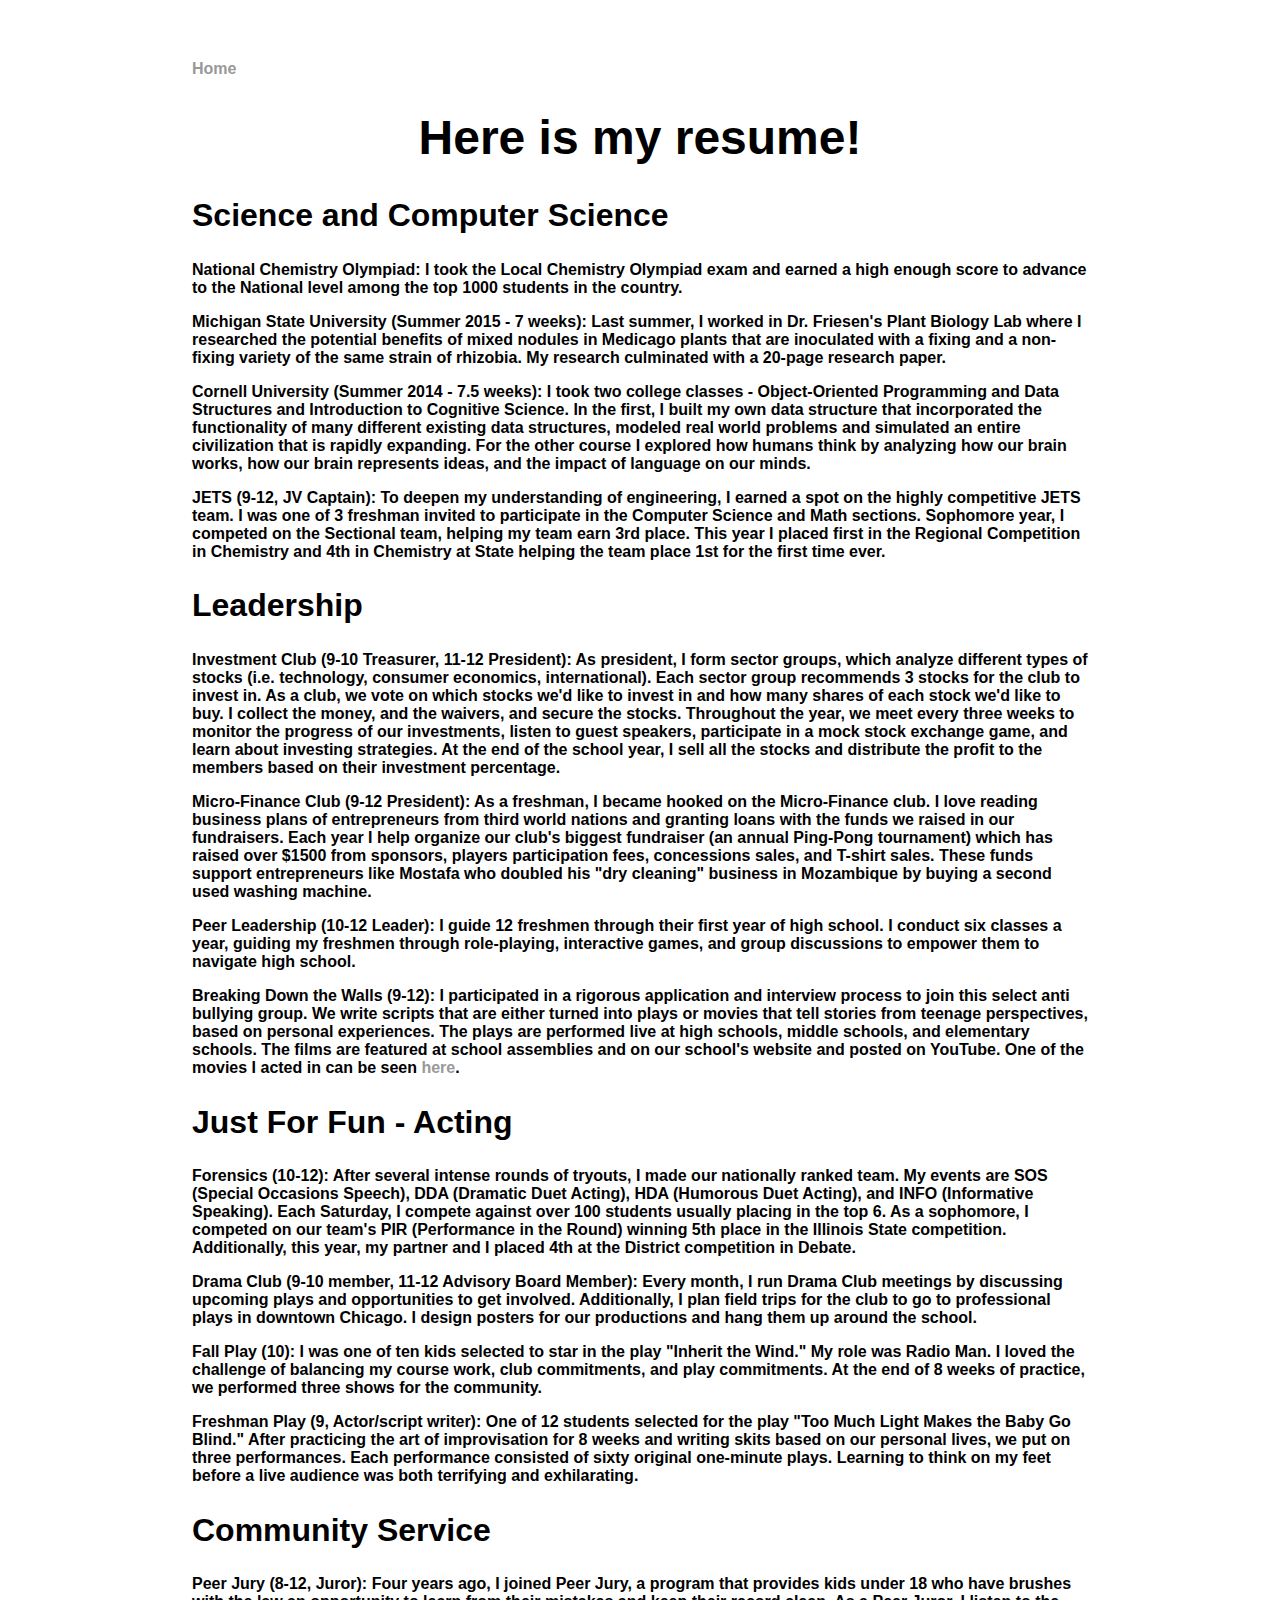
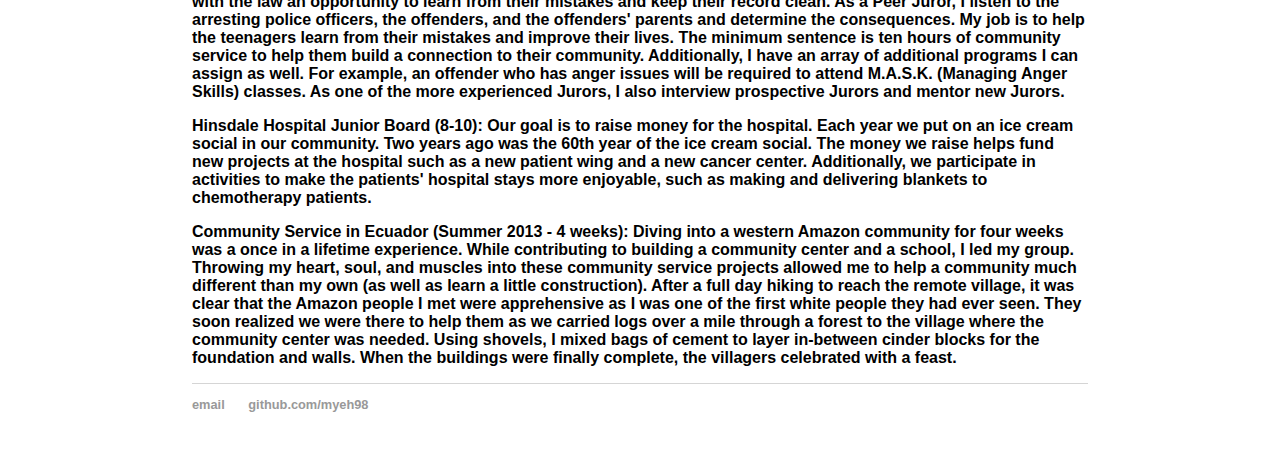
==== commit 42fa0a88: "Update index.html" ====
--- a/cv/index.html
+++ b/cv/index.html
@@ -6,6 +6,11 @@
 		<link rel="stylesheet" type="text/css" href="../css/main.css">
 	</head>
 	<body>
+		<nav>
+		<ul>
+			<li> <a href = "/">Home</a></li>
+		</ul>
+		</nav>
 		<div class="container">
     		<div class="blurb">
         		<h1>Here is my resume!</h1>
--- a/css/main.css
+++ b/css/main.css
@@ -1,6 +1,22 @@
 body {
     margin: 60px auto;
     width: 70%;
+}
+body h1 {
+    text-align: center;
+}
+
+body h2 {
+    font-size: 2em;
+    font-family:'Helvetica', 'Arial', 'Sans-Serif';
+    text-align: left;
+    font-weight: bold;
+}
+
+body h3 {
+    font-size: 1em;
+    font-family:'Helvetica', 'Arial', 'Sans-Serif';
+    text-align: left;
 }
 nav ul, footer ul {
     font-family:'Helvetica', 'Arial', 'Sans-Serif';
@@ -22,6 +38,7 @@
 h1 {
     font-size: 3em;
     font-family:'Helvetica', 'Arial', 'Sans-Serif';
+    text-align: center;
 }
 p {
     font-size: 1.5em;
